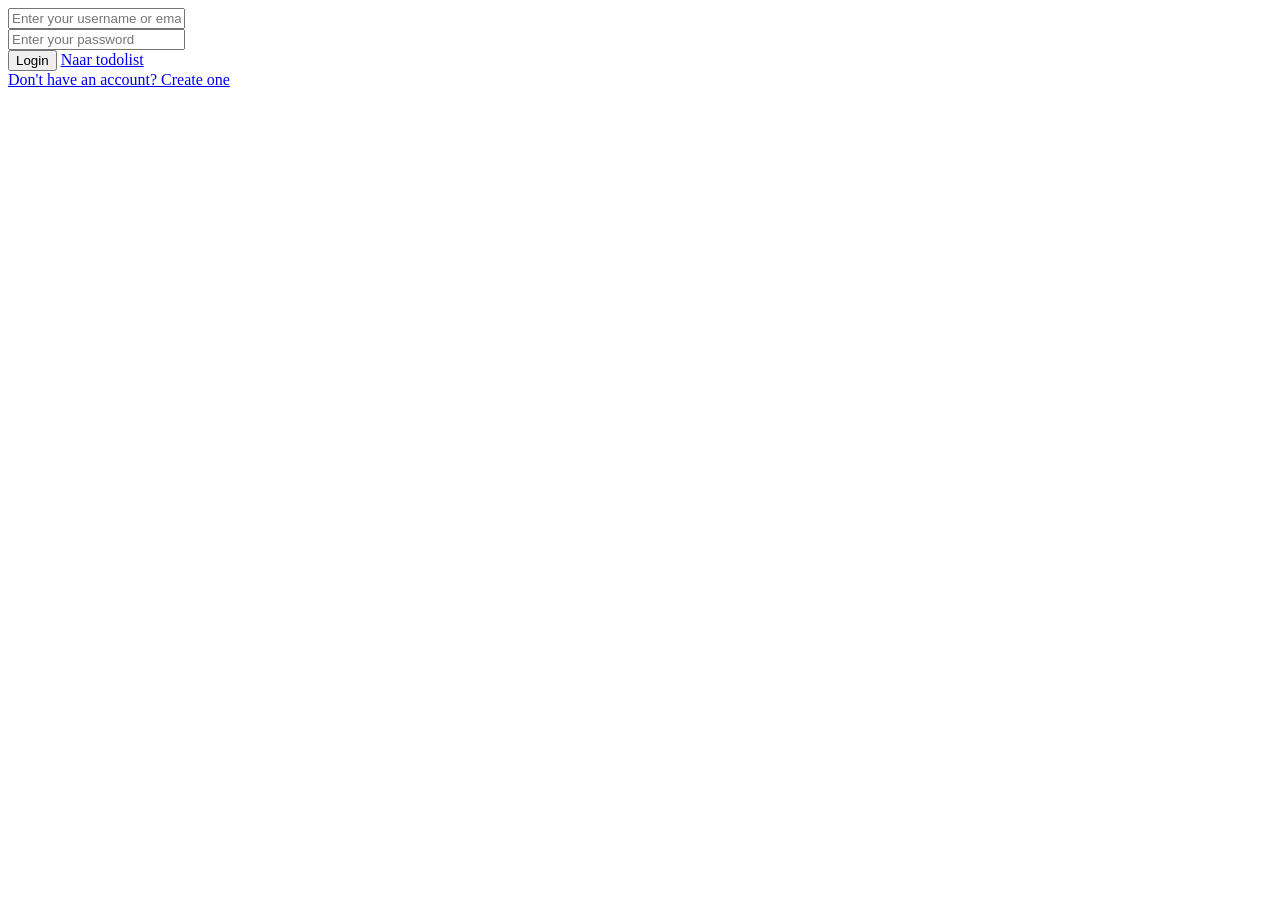
==== splash.html @ d37303fe "Splash + Create account screen" ====
<!DOCTYPE html>
<html>
<head>
  <title>Stay with me, get your work done</title>

  <meta charset="UTF-8">
  <meta name="StayWithMe" content="Task manager">
  <meta name="keywords" content="HTML, JavaScript, Todo, Task,">
  <meta name="author" content="Joris Jonk & Karsten van Herwaarden">
</head>

<body background="#fff">
 <input id="login_name" placeholder="Enter your username or email here"> </input>
 <br>
 <input id="login_password" type="password" placeholder="Enter your password"></input>
 <br>
 <input id="login_button" type="submit" value="Login"></input>
 <a href="todolist.html"> Naar todolist </a>
 <br>
<a href="create.html"> Don't have an account? Create one </a>
</body>


</html>
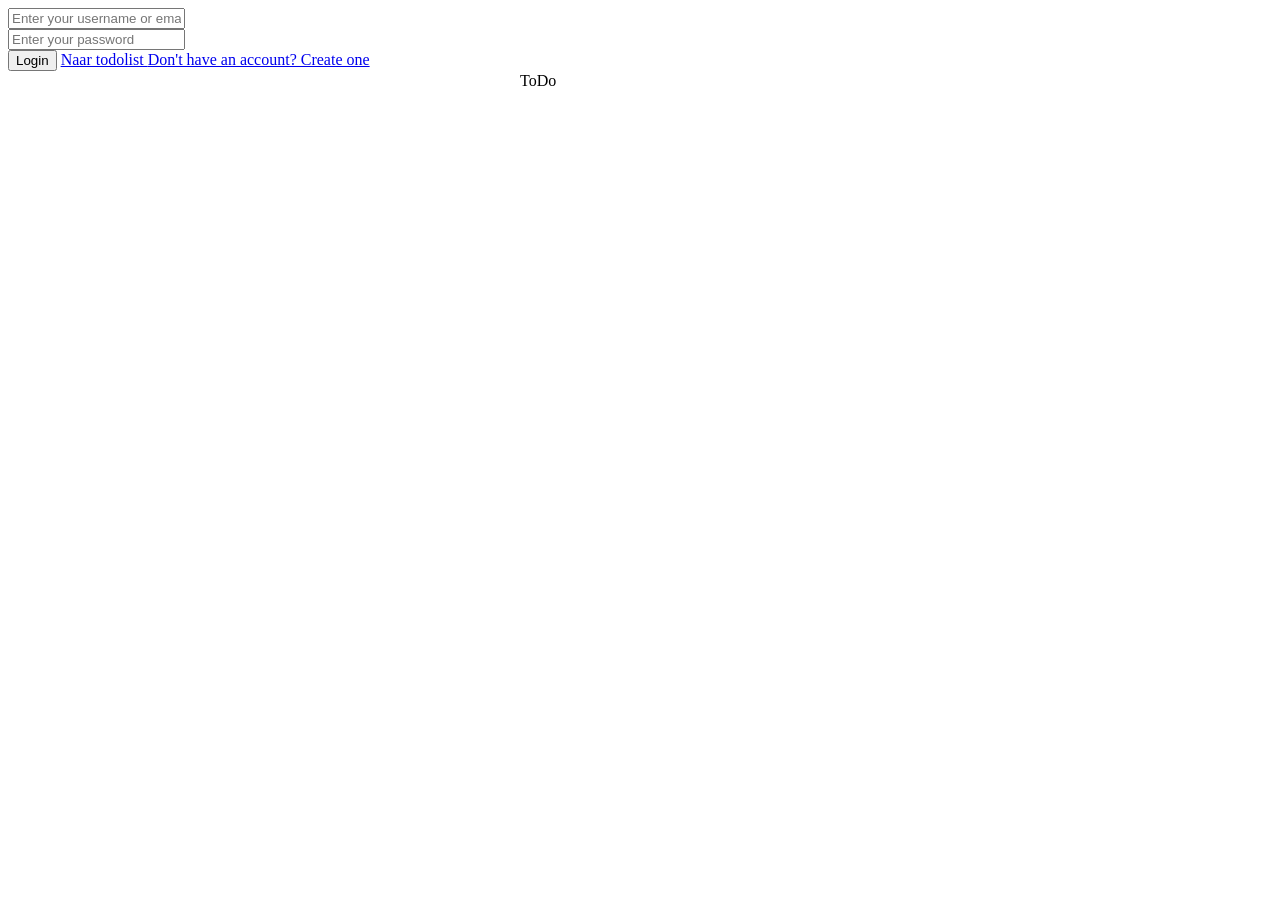
==== commit a0507d2b: "Splash" ====
--- a/splash.html
+++ b/splash.html
@@ -7,18 +7,28 @@
   <meta name="StayWithMe" content="Task manager">
   <meta name="keywords" content="HTML, JavaScript, Todo, Task,">
   <meta name="author" content="Joris Jonk & Karsten van Herwaarden">
+
+  <link rel="stylesheet" href="css/stylesheet.css">
 </head>
 
-<body background="#fff">
- <input id="login_name" placeholder="Enter your username or email here"> </input>
- <br>
- <input id="login_password" type="password" placeholder="Enter your password"></input>
- <br>
- <input id="login_button" type="submit" value="Login"></input>
- <a href="todolist.html"> Naar todolist </a>
- <br>
-<a href="create.html"> Don't have an account? Create one </a>
-</body>
+<body>
+  <div class="topbar">
+    <div class="textdiv">
+    ToDo
+    </div>
+  </div>
 
 
+  <div class="login">
+     <input id="login_name" placeholder="Enter your username or email here"> </input>
+     <br>
+     <input id="login_password" type="password" placeholder="Enter your password"></input>
+     <br>
+     <input id="login_button" type="submit" value="Login"></input>
+     <a href="todolist.html"> Naar todolist </a>
+     <a href="create.html"> Don't have an account? Create one </a>
+     <br>
+   </div>
+
+</body>
 </html>
--- a/css/stylesheet.css
+++ b/css/stylesheet.css
@@ -0,0 +1,62 @@
+.div1 {
+    margin-top: 3%;
+    margin-left: : 10%;
+    position: static;
+    background-color: #9999FF;
+    opacity: 80%;
+    height: 200px;
+}
+
+.textdiv {
+    position: absolute;
+    margin-top: 5%;
+    margin-left: 40%;
+    height: 50px;
+    width: 200px
+
+}
+
+.div2 {
+    background-color: #fff;
+    height: 400px;
+}
+
+body {
+
+      background-image: url("bg_splash.jpg");
+      background-position: center top;
+      background-repeat: no-repeat;
+}
+
+
+.boxed {
+
+    border-width: thin;
+    border-color: grey;
+    width: 600px;
+    height: 650px;
+    box-shadow: 5px 10px 20px -6px black;
+    position: relative;
+    margin-top: 1%;
+    margin-left: 35%;
+    border-radius: 10px;
+
+    }
+
+.editoptions {
+margin: 5%;
+position: relative;
+
+height: 50px;
+width: 600px;
+}
+
+.thelist {
+  position: relative;
+  margin-top: 20%;
+  margin left: 20%;
+}
+
+table {
+margin-left: 5%;
+}
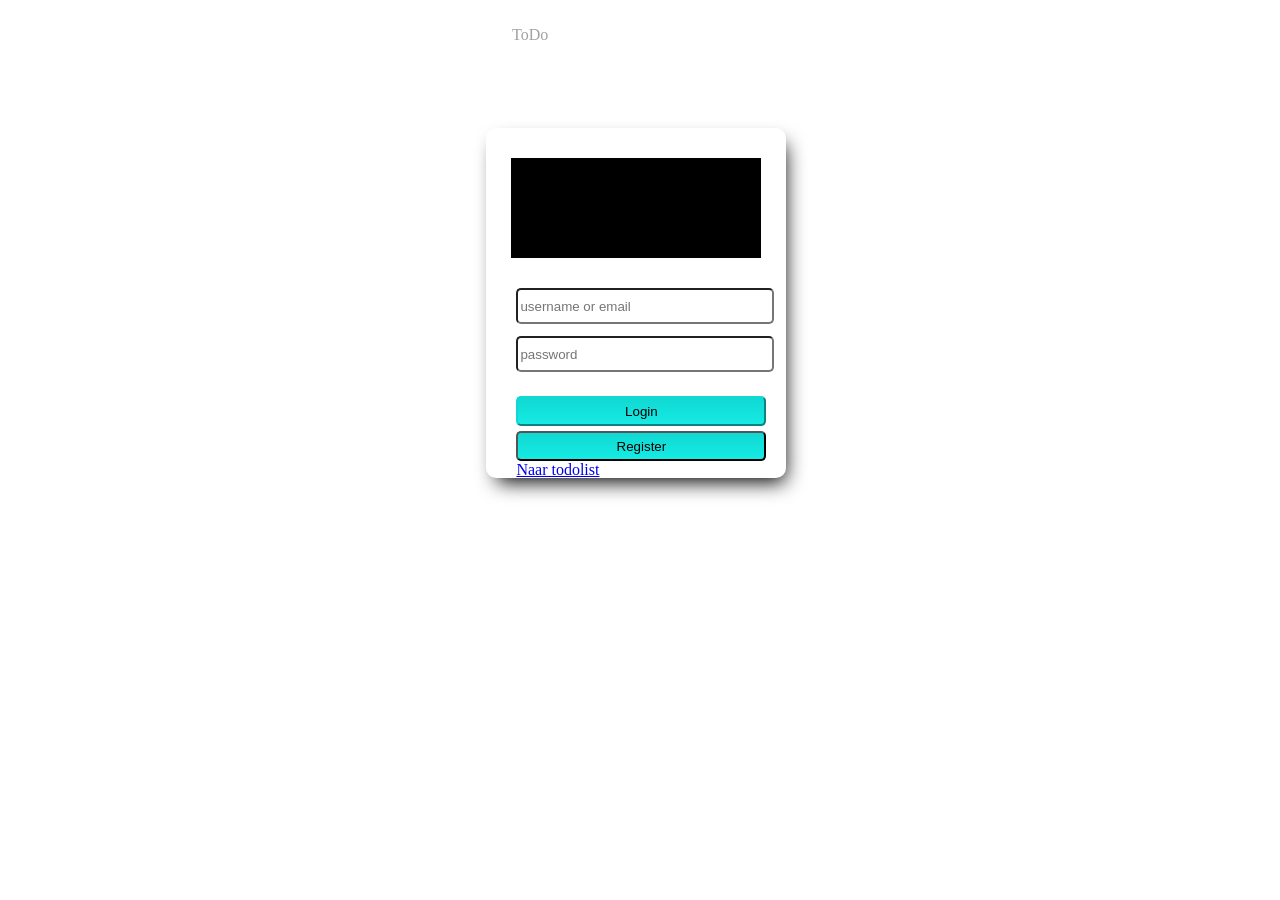
==== commit 0a2ae16a: "login screen zonder logo" ====
--- a/splash.html
+++ b/splash.html
@@ -20,14 +20,19 @@
 
 
   <div class="login">
-     <input id="login_name" placeholder="Enter your username or email here"> </input>
+    <div class="logo">
+    </div>
+    <div class="inputfields">
+     <input id="login_name" placeholder="username or email"> </input>
      <br>
-     <input id="login_password" type="password" placeholder="Enter your password"></input>
+     <input id="login_password" type="password" placeholder="password"></input>
      <br>
      <input id="login_button" type="submit" value="Login"></input>
+     <input id="register_button" type="submit" value="Register"></input>
      <a href="todolist.html"> Naar todolist </a>
-     <a href="create.html"> Don't have an account? Create one </a>
+    
      <br>
+     </div
    </div>
 
 </body>
--- a/css/stylesheet.css
+++ b/css/stylesheet.css
@@ -1,15 +1,78 @@
-.div1 {
-    margin-top: 3%;
-    margin-left: : 10%;
-    position: static;
-    background-color: #9999FF;
+.topbar {
+
+
+    position: fixed;
+    top: 0;
+    background-color: #FFF;
     opacity: 80%;
-    height: 200px;
+    height: 50px;
+    width: 100%;
+    opacity: 0.37;
+
+}
+.div {
+  margin: 0%;
+}
+
+.logo {
+  margin: auto;
+  margin-top: 10%;
+  height: 100px;
+  width: 250px;
+  background-color: #000;
+
+}
+
+.inputfields {
+  margin: 10%;
+}
+
+#login_name{
+  width: 250px;
+  height: 30px;
+    border-radius: 5px;
+
+}
+#login_password{
+  width: 250px;
+  height: 30px;
+  margin-top: 5%;
+    border-radius: 5px;
+}
+#login_button{
+  width: 250px;
+  height: 30px;
+  margin-top: 10%;
+  background: linear-gradient(#11D8D2,#15EBE4);
+  border-color: #11D8D2;
+  border-radius: 5px;
+}
+#register_button{
+  width: 250px;
+  height: 30px;
+  margin-top: 5px;
+  border-radius: 5px;
+  background: linear-gradient(#11D8D2,#15EBE4);
+
+}
+.login{
+  border-width: thin;
+  border-color: grey;
+  width: 300px;
+  height: 350px;
+  box-shadow: 5px 10px 20px -6px black;
+  position: absolute;
+  margin-top: 10%;
+  margin-left: 38%;
+  border-radius: 10px;
+  background: #FFF;
+
+
 }
 
 .textdiv {
-    position: absolute;
-    margin-top: 5%;
+    position: relative;
+    margin-top: 2%;
     margin-left: 40%;
     height: 50px;
     width: 200px
@@ -23,9 +86,12 @@
 
 body {
 
-      background-image: url("bg_splash.jpg");
+      background-image: url("../bg_4.jpg");
       background-position: center top;
       background-repeat: no-repeat;
+      margin: 0;
+       background-size: 100%;
+       background-attachment: fixed;
 }
 
 
@@ -33,13 +99,14 @@
 
     border-width: thin;
     border-color: grey;
-    width: 600px;
-    height: 650px;
+    width: 400px;
+    height: 850px;
     box-shadow: 5px 10px 20px -6px black;
-    position: relative;
-    margin-top: 1%;
+    position: absolute;
+    margin-top: 10%;
     margin-left: 35%;
     border-radius: 10px;
+    background: #FFF;
 
     }
 
@@ -60,3 +127,18 @@
 table {
 margin-left: 5%;
 }
+
+.boxed2 {
+
+    border-width: thin;
+    border-color: grey;
+    width: 600px;
+    height: 650px;
+    box-shadow: 5px 10px 20px -6px black;
+    position: relative;
+
+    margin-left: 35%;
+    border-radius: 10px;
+    background: #FFF;
+
+    }
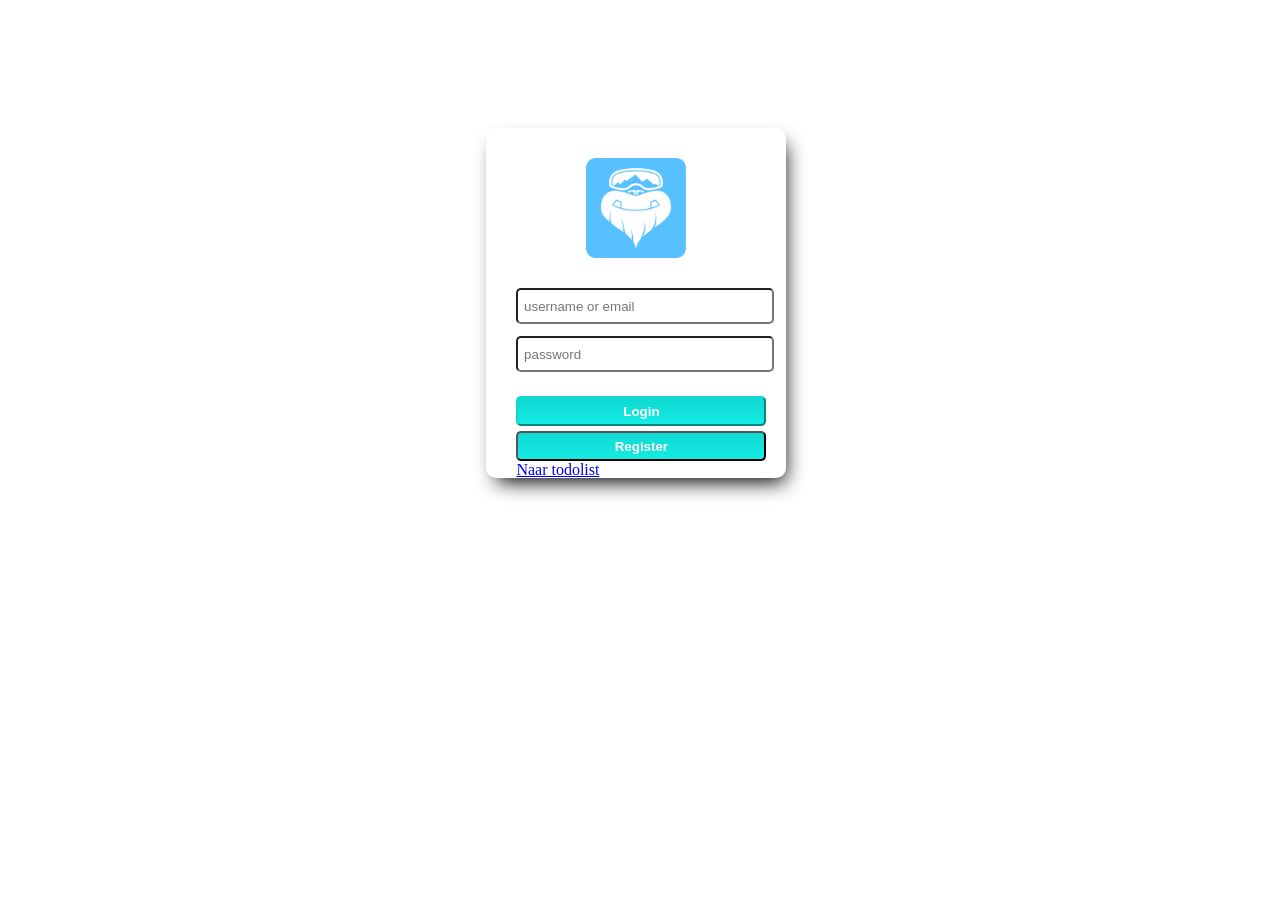
==== commit 503ab87c: "logo udpate" ====
--- a/splash.html
+++ b/splash.html
@@ -1,39 +1,54 @@
 <!DOCTYPE html>
 <html>
+
 <head>
-  <title>Stay with me, get your work done</title>
+    <title>Stay with me, get your work done</title>
 
-  <meta charset="UTF-8">
-  <meta name="StayWithMe" content="Task manager">
-  <meta name="keywords" content="HTML, JavaScript, Todo, Task,">
-  <meta name="author" content="Joris Jonk & Karsten van Herwaarden">
+    <meta charset="UTF-8">
+    <meta name="StayWithMe" content="Task manager">
+    <meta name="keywords" content="HTML, JavaScript, Todo, Task,">
+    <meta name="author" content="Joris Jonk & Karsten van Herwaarden">
 
-  <link rel="stylesheet" href="css/stylesheet.css">
+    <link rel="stylesheet" href="css/stylesheet.css">
+    <script src="js/loginscript.js"></script>
 </head>
 
 <body>
-  <div class="topbar">
-    <div class="textdiv">
-    ToDo
+    <div class="topbar">
+        <div class="textdiv">
+
+        </div>
     </div>
-  </div>
 
 
-  <div class="login">
-    <div class="logo">
+    <div class="login">
+        <div class="logo">
+            <div class="logopic">
+            </div>
+        </div>
+        <div class="inputfields">
+            <form name="logininfo" onsubmit="return loginuser(logininfo);">
+                <input id="login_name" placeholder=" username or email" name="usr"> </input>
+                <br>
+                <input id="login_password" type="password" placeholder=" password" name="pword"></input>
+                <br>
+                <input id="login_button" type="submit" value="Login"></input>
+                <input id="register_button" type="submit" value="Register"></input </form>
+                <a href="todolist.html"> Naar todolist </a>
+        </div>
     </div>
-    <div class="inputfields">
-     <input id="login_name" placeholder="username or email"> </input>
-     <br>
-     <input id="login_password" type="password" placeholder="password"></input>
-     <br>
-     <input id="login_button" type="submit" value="Login"></input>
-     <input id="register_button" type="submit" value="Register"></input>
-     <a href="todolist.html"> Naar todolist </a>
-    
-     <br>
-     </div
-   </div>
+    <script>
+        function loginuser(form) {
+            var un = document.logininfo.usr.value;
+            var pw = document.logininfo.pword.value;
 
+            console.log(un);
+            console.log(pw);
+            window.location = "todolist.html";
+
+
+        }
+    </script>
 </body>
+
 </html>
--- a/css/stylesheet.css
+++ b/css/stylesheet.css
@@ -19,7 +19,19 @@
   margin-top: 10%;
   height: 100px;
   width: 250px;
-  background-color: #000;
+  background-color: #FFF;
+  opacity: 0.8;
+
+}
+
+.logopic {
+  background-color: #FFF;
+  background-image: url(../Media/yetib.png);
+background-size: 100%;
+width: 100px;
+height: 100px;
+margin-left: 30%;
+
 
 }
 
@@ -46,6 +58,8 @@
   background: linear-gradient(#11D8D2,#15EBE4);
   border-color: #11D8D2;
   border-radius: 5px;
+  color: white;
+    font-weight: bolder;
 }
 #register_button{
   width: 250px;
@@ -53,6 +67,8 @@
   margin-top: 5px;
   border-radius: 5px;
   background: linear-gradient(#11D8D2,#15EBE4);
+  color: white;
+  font-weight: bolder;
 
 }
 .login{
